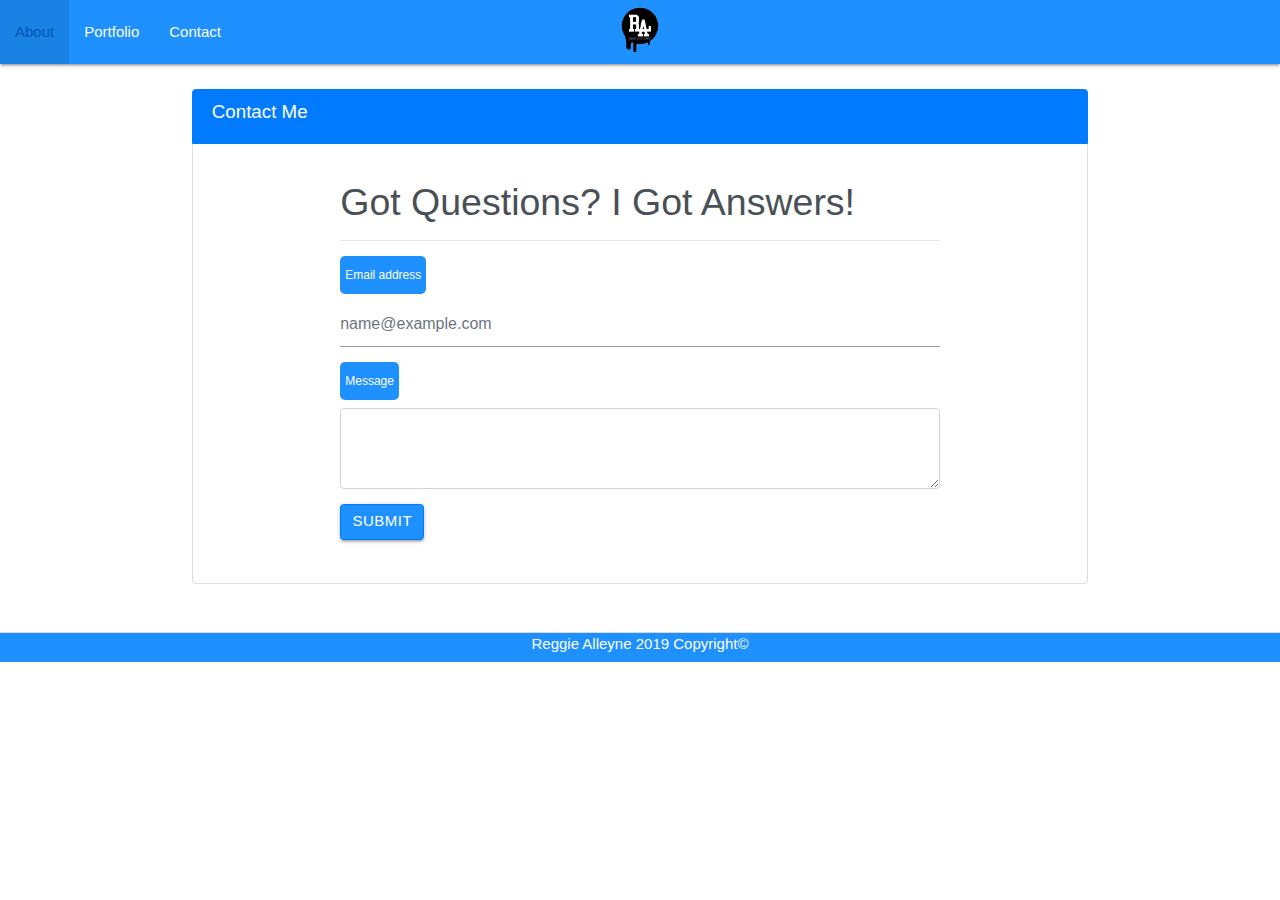
==== contact.html @ 215e7bac "added about me and contact pages" ====
<!DOCTYPE html>
<html lang="en">
  <head>
    <meta charset="UTF-8" />
    <meta name="viewport" content="width=device-width, initial-scale=1.0" />
    <meta http-equiv="X-UA-Compatible" content="ie=edge" />
    <link
      rel="stylesheet"
      href="https://cdnjs.cloudflare.com/ajax/libs/materialize/1.0.0/css/materialize.min.css"
    />
    <script src="https://cdnjs.cloudflare.com/ajax/libs/materialize/1.0.0/js/materialize.min.js"></script>
    <link
      rel="stylesheet"
      href="https://stackpath.bootstrapcdn.com/bootstrap/4.3.1/css/bootstrap.min.css"
      integrity="sha384-ggOyR0iXCbMQv3Xipma34MD+dH/1fQ784/j6cY/iJTQUOhcWr7x9JvoRxT2MZw1T"
      crossorigin="anonymous"
    />
    <script
      src="https://code.jquery.com/jquery-3.3.1.slim.min.js"
      integrity="sha384-q8i/X+965DzO0rT7abK41JStQIAqVgRVzpbzo5smXKp4YfRvH+8abtTE1Pi6jizo"
      crossorigin="anonymous"
    ></script>
    <script
      src="https://cdnjs.cloudflare.com/ajax/libs/popper.js/1.14.7/umd/popper.min.js"
      integrity="sha384-UO2eT0CpHqdSJQ6hJty5KVphtPhzWj9WO1clHTMGa3JDZwrnQq4sF86dIHNDz0W1"
      crossorigin="anonymous"
    ></script>
    <script
      src="https://stackpath.bootstrapcdn.com/bootstrap/4.3.1/js/bootstrap.min.js"
      integrity="sha384-JjSmVgyd0p3pXB1rRibZUAYoIIy6OrQ6VrjIEaFf/nJGzIxFDsf4x0xIM+B07jRM"
      crossorigin="anonymous"
    ></script>
    <link rel="stylesheet" href="style.css" />
    <title>Contact</title>
  </head>
  <body>
    <!-- Nav bar -->
    <nav>
      <div class="nav-wrapper">
        <img
          class="brand-logo center"
          src="./RA-logo.png"
          alt=""
          width="50"
          height="50"
        />
        <ul id="nav-mobile" class="left hide-on-med-and-down">
          <li><a href="index.html">About</a></li>
          <li><a href="portfolio.html">Portfolio</a></li>
          <li><a href="contact.html">Contact</a></li>
        </ul>
      </div>
    </nav>
    <!-- contact me container -->
    <div class="list-group">
            <a href="#" class="list-group-item list-group-item-action active">
              <div class="d-flex w-100 justify-content-between">
                <h5 class="mb-1">Contact Me</h5>
                <small></small>
              </div>
              <p class="mb-1"></p>
              <small></small>
            </a>
            <a href="#" class="list-group-item list-group-item-action">
                    <!-- contact form -->
    <form class="form-container">
            <h1>Got Questions? I Got Answers!</h1>
            <hr />
            <div class="form-group">
              <label for="exampleFormControlInput1">Email address</label>
              <input
                type="email"
                class="form-control"
                id="exampleFormControlInput1"
                placeholder="name@example.com"
              />
            </div>
            <div class="form-group">
              <label for="exampleFormControlTextarea1">Message</label>
              <textarea
                class="form-control"
                id="exampleFormControlTextarea1"
                rows="3"
              ></textarea>
            </div>
            <button type="submit" class="btn btn-primary mb-2">Submit</button>
          </form>
            </a>
          </div>
    <img class="image" src="https://cdn2.bigcommerce.com/server4700/37f6d/product_images/uploaded_images/email-icon.png" alt="">
    <!-- footer -->
    <div class="foot">Reggie Alleyne 2019 Copyright©</div>
  </body>
</html>
---- style.css ----
.nav-wrapper {
    background-color: dodgerblue;
}

.brand-logo {
    margin-top: 5px;
}

h1.display-4 {
    font-weight: bolder;
}

a.btn-primary {
   text-align: center; 
}

a.btn, .btn {
    background-color: dodgerblue;
}

.foot {
    background-color: dodgerblue;
    height: 30px;
    width: 100%;
    color: white;
    text-align: center;
    border-top: 1px solid rgb(218, 218, 218);
    margin-bottom: 0;
}

.pic {
    float: left;
    margin-right: 15px;
    border-radius: 5px;
}

div.jumbotron {
    background-image: url(https://i.pinimg.com/originals/bd/7f/60/bd7f605017e8f54e9af53f1aae946ea7.jpg);
    height: 400px;
    margin-bottom: 0;
}

li a:hover {
    text-decoration: none;
}

.form-container, div.jumbotron, div.list-group {
    margin: 25px auto;
    width: 70%;
}

label {
    background-color: dodgerblue;
    padding: 5px;
    border-radius: 5px;
    color: white;
}

.image {
margin: 0 40%;
}

div.list-group {
    font-size: 18px;
    line-height: 28px; 
}
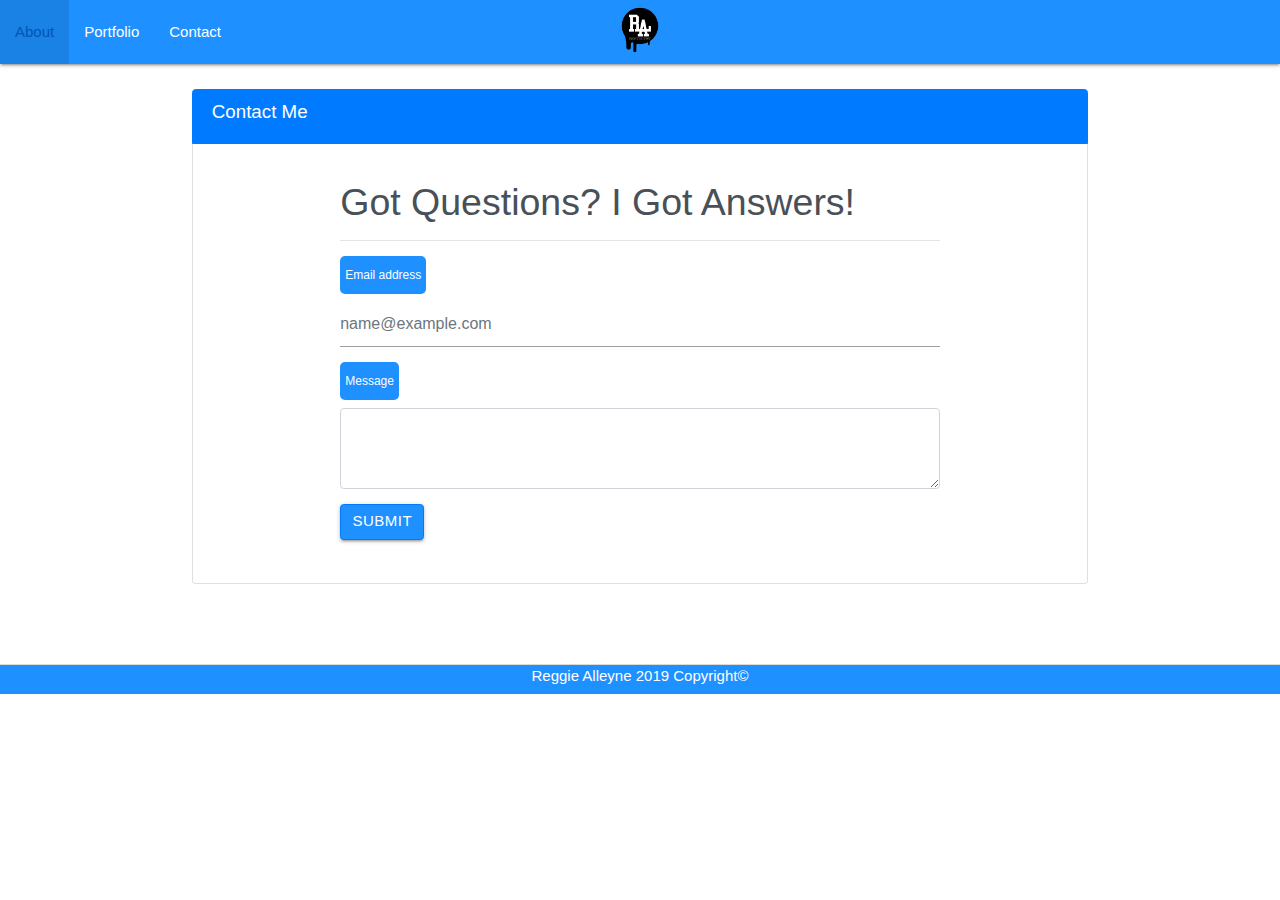
==== commit 680ef9a1: "finalizing bootstrap pages with html and css" ====
--- a/contact.html
+++ b/contact.html
@@ -53,42 +53,46 @@
     </nav>
     <!-- contact me container -->
     <div class="list-group">
-            <a href="#" class="list-group-item list-group-item-action active">
-              <div class="d-flex w-100 justify-content-between">
-                <h5 class="mb-1">Contact Me</h5>
-                <small></small>
-              </div>
-              <p class="mb-1"></p>
-              <small></small>
-            </a>
-            <a href="#" class="list-group-item list-group-item-action">
-                    <!-- contact form -->
-    <form class="form-container">
-            <h1>Got Questions? I Got Answers!</h1>
-            <hr />
-            <div class="form-group">
-              <label for="exampleFormControlInput1">Email address</label>
-              <input
-                type="email"
-                class="form-control"
-                id="exampleFormControlInput1"
-                placeholder="name@example.com"
-              />
-            </div>
-            <div class="form-group">
-              <label for="exampleFormControlTextarea1">Message</label>
-              <textarea
-                class="form-control"
-                id="exampleFormControlTextarea1"
-                rows="3"
-              ></textarea>
-            </div>
-            <button type="submit" class="btn btn-primary mb-2">Submit</button>
-          </form>
-            </a>
+      <a href="#" class="list-group-item list-group-item-action active">
+        <div class="d-flex w-100 justify-content-between">
+          <h5 class="mb-1">Contact Me</h5>
+          <small></small>
+        </div>
+        <p class="mb-1"></p>
+        <small></small>
+      </a>
+      <a href="#" class="list-group-item list-group-item-action">
+        <!-- contact form -->
+        <form class="form-container">
+          <h1>Got Questions? I Got Answers!</h1>
+          <hr />
+          <div class="form-group">
+            <label for="exampleFormControlInput1">Email address</label>
+            <input
+              type="email"
+              class="form-control"
+              id="exampleFormControlInput1"
+              placeholder="name@example.com"
+            />
           </div>
-    <img class="image" src="https://cdn2.bigcommerce.com/server4700/37f6d/product_images/uploaded_images/email-icon.png" alt="">
-    <!-- footer -->
-    <div class="foot">Reggie Alleyne 2019 Copyright©</div>
+          <div class="form-group">
+            <label for="exampleFormControlTextarea1">Message</label>
+            <textarea
+              class="form-control"
+              id="exampleFormControlTextarea1"
+              rows="3"
+            ></textarea>
+          </div>
+          <button type="submit" class="btn btn-primary mb-2">Submit</button>
+        </form>
+      </a>
+    </div>
+    <img
+      class="image"
+      src="https://cdn2.bigcommerce.com/server4700/37f6d/product_images/uploaded_images/email-icon.png"
+      alt=""
+    />
   </body>
+  <!-- footer -->
+  <div class="foot">Reggie Alleyne 2019 Copyright©</div>
 </html>
--- a/style.css
+++ b/style.css
@@ -16,16 +16,6 @@
 
 a.btn, .btn {
     background-color: dodgerblue;
-}
-
-.foot {
-    background-color: dodgerblue;
-    height: 30px;
-    width: 100%;
-    color: white;
-    text-align: center;
-    border-top: 1px solid rgb(218, 218, 218);
-    margin-bottom: 0;
 }
 
 .pic {
@@ -63,4 +53,31 @@
 div.list-group {
     font-size: 18px;
     line-height: 28px; 
+    display: block;
+    height: 400px;
+}
+
+div.card {
+    float: left;
+    width: 18%;
+    margin: 10px;
+}
+
+.foot {
+    position: relative;
+    bottom: 0;
+    background-color: dodgerblue;
+    height: 30px;
+    width: 100%;
+    color: white;
+    text-align: center;
+    border-top: 1px solid rgb(218, 218, 218);
+}
+
+img {
+    max-height: 200px;
+}
+
+img.image {
+margin-top: 150px;
 }